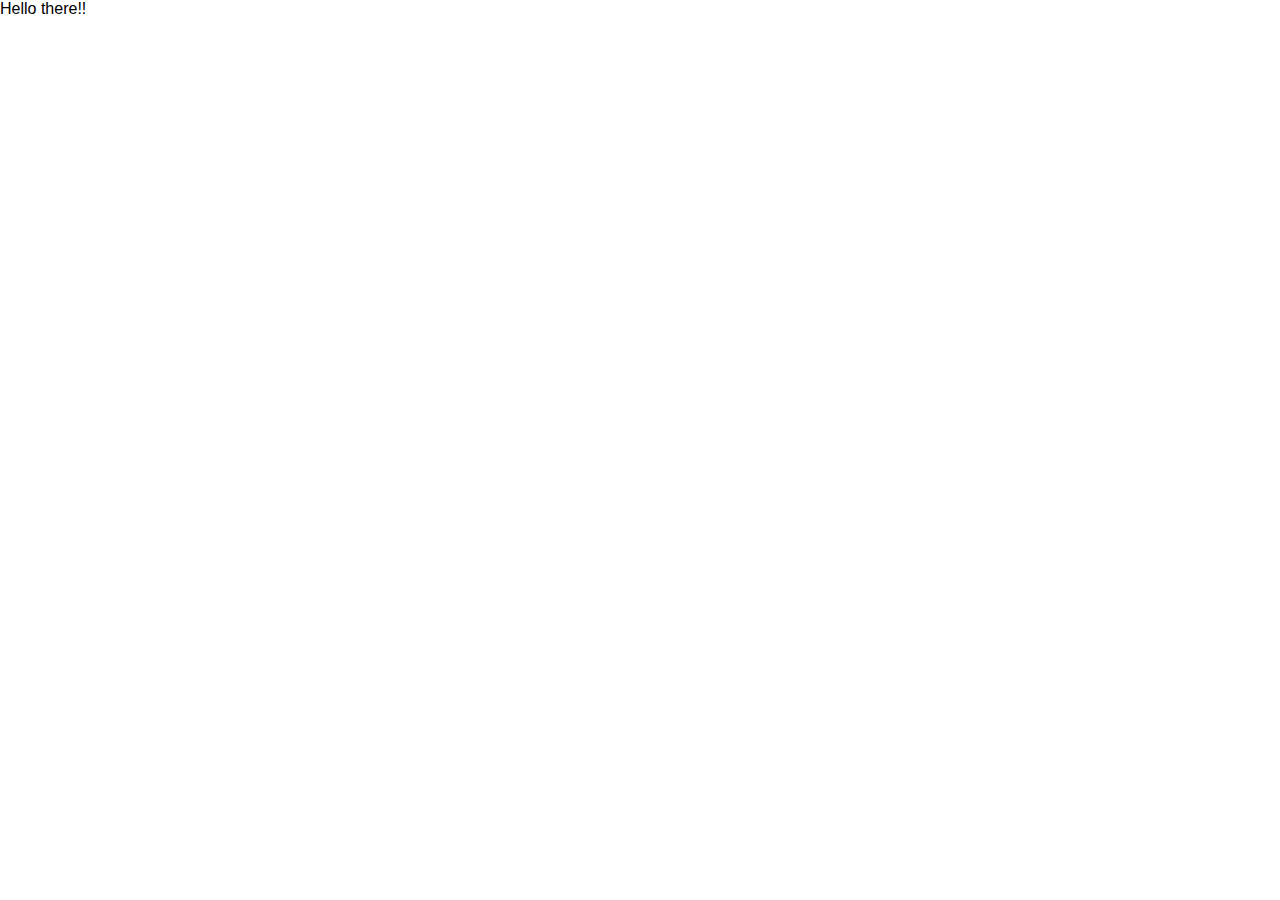
==== index.html @ f87ee00f "Add files via upload" ====
<!DOCTYPE html>
<html lang="en">
<head>
    <meta charset="UTF-8">
    <meta http-equiv="X-UA-Compatible" content="IE=edge">
    <meta name="viewport" content="width=device-width, initial-scale=1.0">
    <title>Document</title>
    <link rel="stylesheet" href="./index.css">
    <script src="./app.js" defer></script>
</head>
<body>
    <p>Hello there!!</p>
</body>
</html>
---- index.css ----
* {
    margin: 0;
    font-family: -apple-system, BlinkMacSystemFont, 'Segoe UI', 'Roboto', 'Oxygen',
      'Ubuntu', 'Cantarell', 'Fira Sans', 'Droid Sans', 'Helvetica Neue',
      sans-serif;
    -webkit-font-smoothing: antialiased;
    -moz-osx-font-smoothing: grayscale;
  }
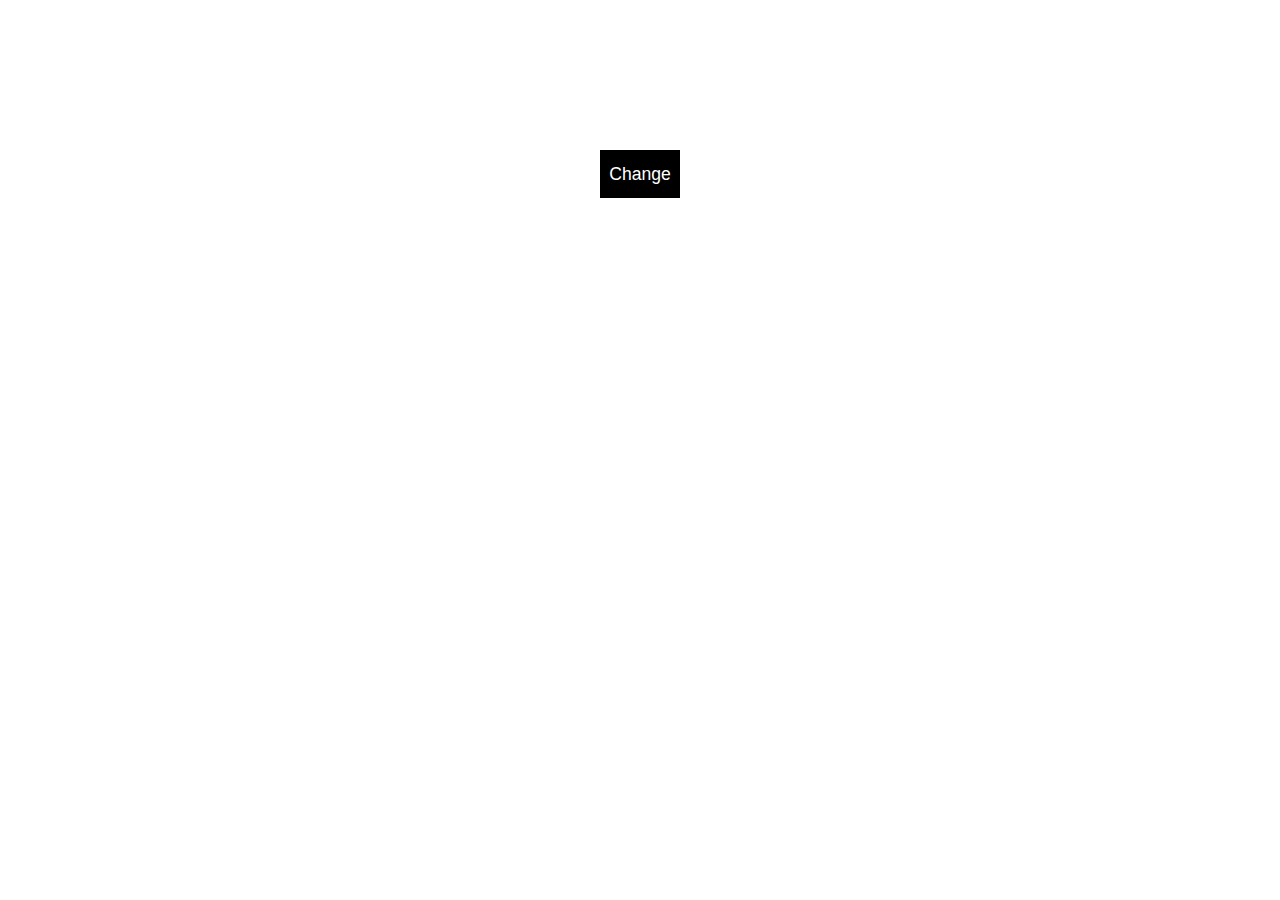
==== commit f286b2aa: "Add files via upload" ====
--- a/index.html
+++ b/index.html
@@ -9,6 +9,7 @@
     <script src="./app.js" defer></script>
 </head>
 <body>
-    <p>Hello there!!</p>
+    <video id = 'video' autoplay></video>
+    <button onclick="ChangeCamera()">Change</button>
 </body>
 </html>--- a/index.css
+++ b/index.css
@@ -1,8 +1,32 @@
-* {
+*{
     margin: 0;
     font-family: -apple-system, BlinkMacSystemFont, 'Segoe UI', 'Roboto', 'Oxygen',
       'Ubuntu', 'Cantarell', 'Fira Sans', 'Droid Sans', 'Helvetica Neue',
       sans-serif;
     -webkit-font-smoothing: antialiased;
     -moz-osx-font-smoothing: grayscale;
-  }+}
+
+body{
+  display: flex;
+  flex-direction: column;
+  align-items: center;
+}
+
+video{
+  max-width: 100vw;
+}
+
+button{
+  height: 3rem;
+  width: 5rem;
+  border: none;
+  outline: none;
+  background-color: black;
+  color: white;
+  font-size: 1.1rem;
+  font-weight: 500;
+}
+button:active{
+  transform: scale(0.95);
+}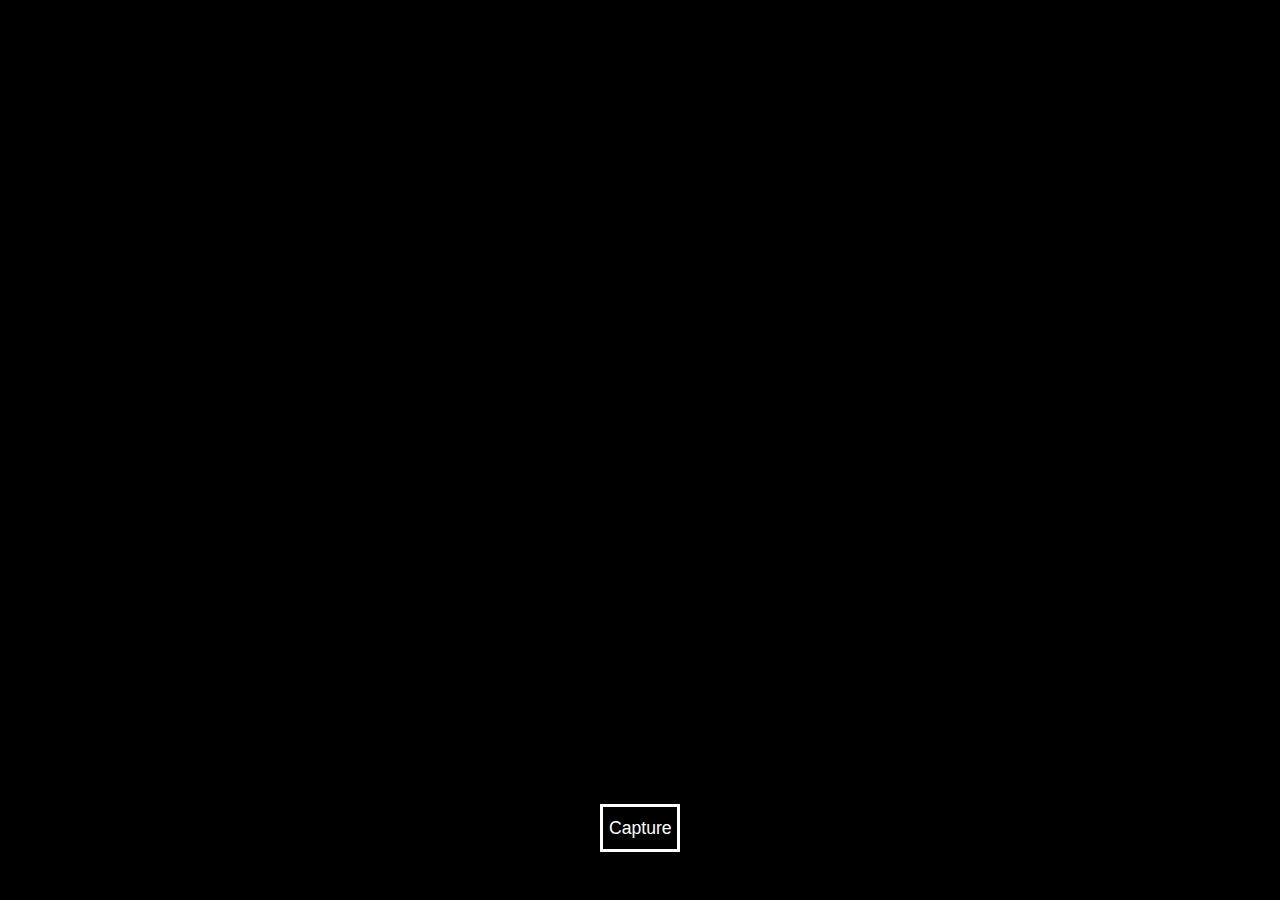
==== commit 5d3b28da: "Add files via upload" ====
--- a/index.html
+++ b/index.html
@@ -3,13 +3,16 @@
 <head>
     <meta charset="UTF-8">
     <meta http-equiv="X-UA-Compatible" content="IE=edge">
-    <meta name="viewport" content="width=device-width, initial-scale=1.0">
+    <meta name="viewport" content="width=device-width, initial-scale=1.0, maximum-scale=1">
     <title>Document</title>
     <link rel="stylesheet" href="./index.css">
     <script src="./app.js" defer></script>
 </head>
 <body>
-    <video id = 'video' autoplay></video>
-    <button onclick="ChangeCamera()">Change</button>
+    <div class="cameraView">
+        <video id = 'video' autoplay></video>
+    </div>
+    <button onclick="Capture()">Capture</button>
+    <canvas></canvas>
 </body>
 </html>--- a/index.css
+++ b/index.css
@@ -8,19 +8,36 @@
 }
 
 body{
+  min-height: 100vh;
+  max-width: 100vw;
   display: flex;
   flex-direction: column;
+  justify-content: center;
   align-items: center;
+  overflow-x: hidden;
+  background-color: black;
+}
+
+.cameraView{
+  max-width: 60vw;
 }
 
 video{
-  max-width: 100vw;
+  width: 100%;
+}
+
+canvas{
+  margin-bottom: 3rem;
 }
 
 button{
+  position: fixed;
+  bottom: 3rem;
+  left: 50%;
+  transform: translateX(-50%);
   height: 3rem;
   width: 5rem;
-  border: none;
+  border: 3px solid white;
   outline: none;
   background-color: black;
   color: white;
@@ -28,5 +45,11 @@
   font-weight: 500;
 }
 button:active{
-  transform: scale(0.95);
+  transform: translateX(-50%) scale(0.95);
+}
+
+@media screen and (max-width:1100px){
+  .cameraView{
+    max-width: 100vw;
+  }
 }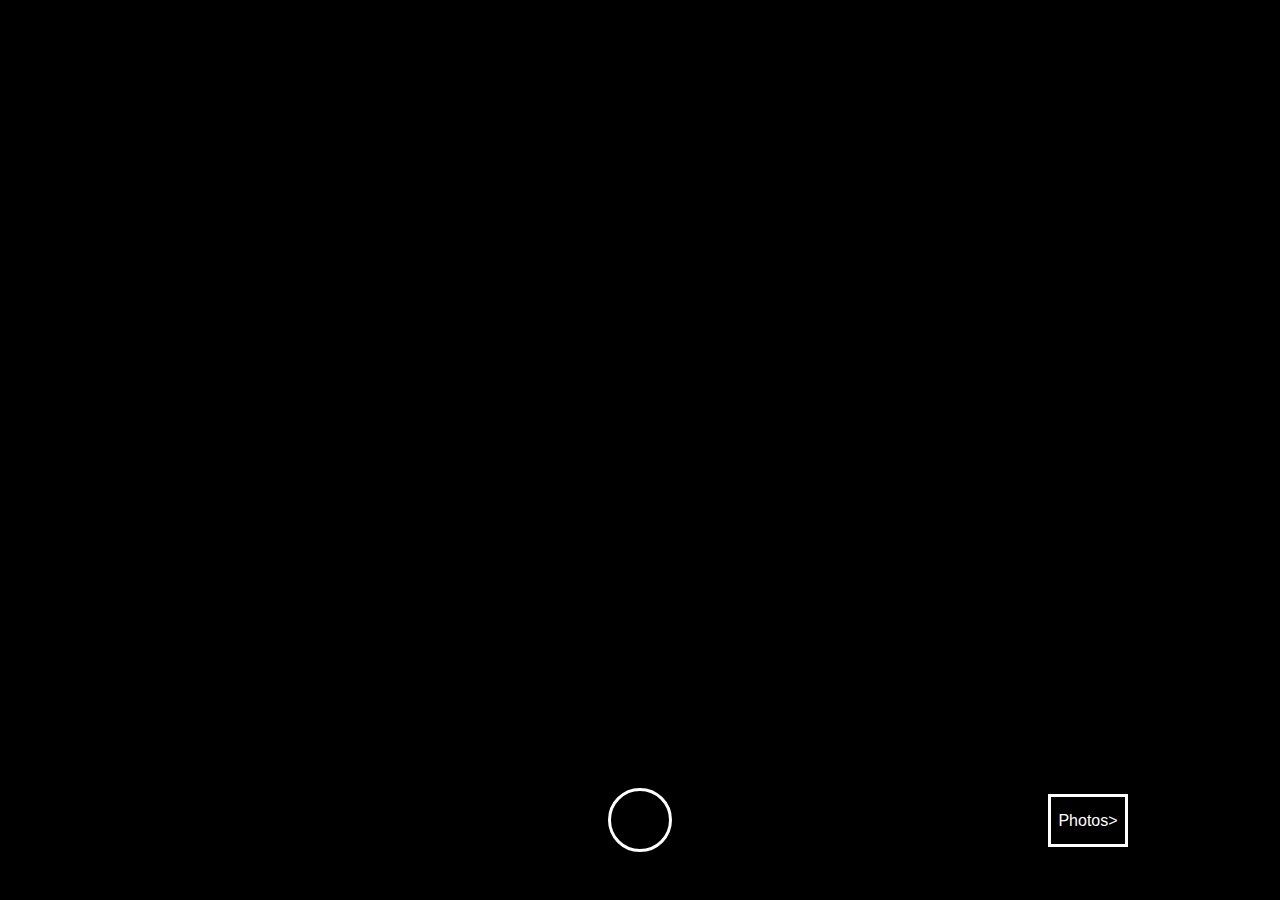
==== commit a9ea57b2: "Add files via upload" ====
--- a/index.html
+++ b/index.html
@@ -4,7 +4,13 @@
     <meta charset="UTF-8">
     <meta http-equiv="X-UA-Compatible" content="IE=edge">
     <meta name="viewport" content="width=device-width, initial-scale=1.0, maximum-scale=1">
-    <title>Document</title>
+    <title>Camera</title>
+    <link
+      rel="stylesheet"
+      href="https://use.fontawesome.com/releases/v5.15.1/css/all.css"
+      integrity="sha384-vp86vTRFVJgpjF9jiIGPEEqYqlDwgyBgEF109VFjmqGmIY/Y4HV4d3Gp2irVfcrp"
+      crossorigin="anonymous"
+    />
     <link rel="stylesheet" href="./index.css">
     <script src="./app.js" defer></script>
 </head>
@@ -12,7 +18,8 @@
     <div class="cameraView">
         <video id = 'video' autoplay></video>
     </div>
-    <button onclick="Capture()">Capture</button>
+    <button class="capture" onclick="Capture()"><i class="fas fa-camera"></i></button>
+    <button class="gallery" onclick="Redirect()">Photos></button>
     <canvas></canvas>
 </body>
 </html>--- a/index.css
+++ b/index.css
@@ -16,6 +16,7 @@
   align-items: center;
   overflow-x: hidden;
   background-color: black;
+  color: white;
 }
 
 .cameraView{
@@ -27,16 +28,18 @@
 }
 
 canvas{
+  display: none;
   margin-bottom: 3rem;
 }
 
-button{
+.capture{
   position: fixed;
   bottom: 3rem;
   left: 50%;
   transform: translateX(-50%);
-  height: 3rem;
-  width: 5rem;
+  height: 4rem;
+  width: 4rem;
+  border-radius: 50%;
   border: 3px solid white;
   outline: none;
   background-color: black;
@@ -44,7 +47,20 @@
   font-size: 1.1rem;
   font-weight: 500;
 }
-button:active{
+.gallery{
+  position: fixed;
+  bottom: 3.3rem;
+  left: 85%;
+  transform: translateX(-50%);
+  height: 3.3rem;
+  width: 5rem;
+  border: 3px solid white;
+  outline: none;
+  background-color: black;
+  color: white;
+  font-size: 1rem;
+}
+.capture:active, .gallery:active{
   transform: translateX(-50%) scale(0.95);
 }
 
